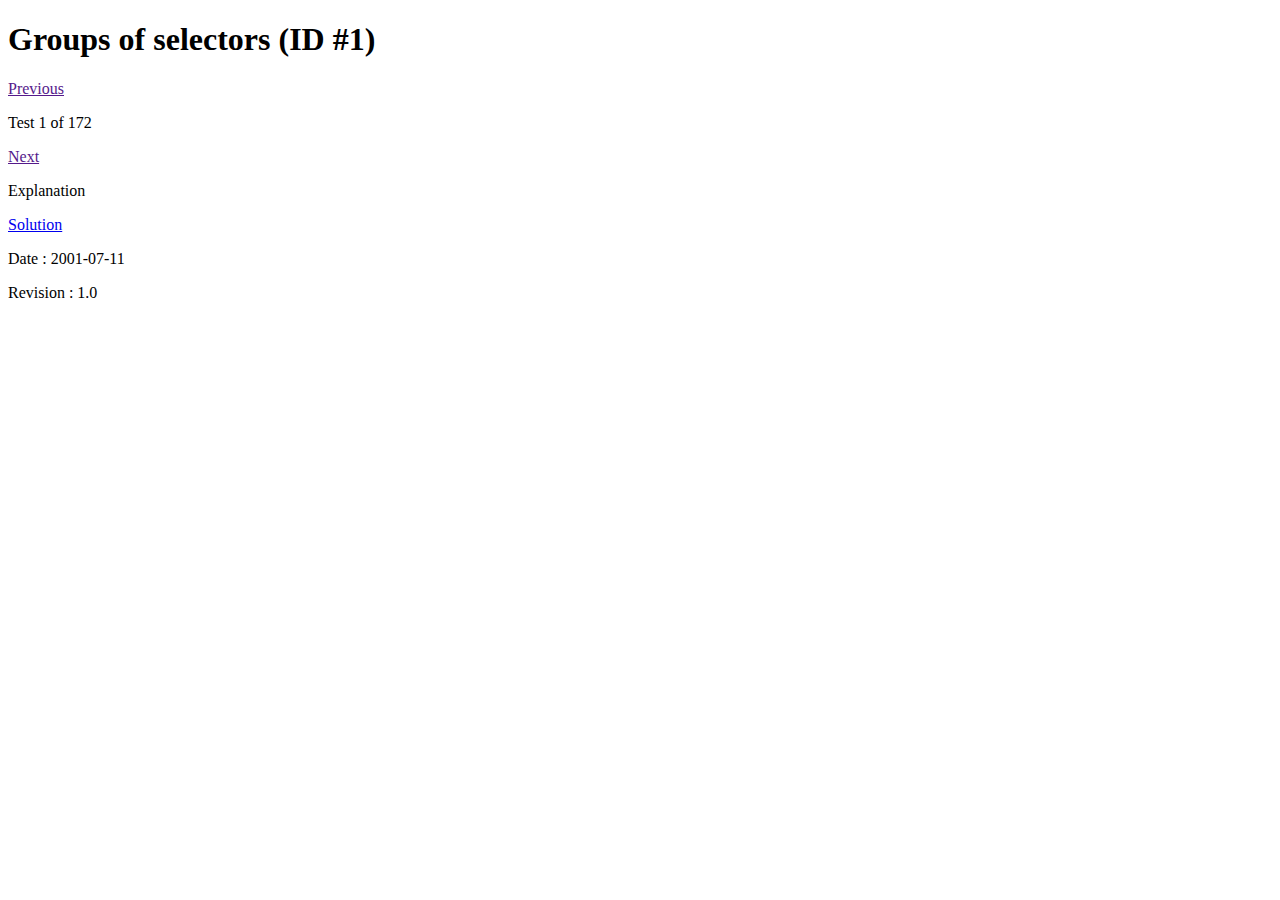
==== template/index.html @ 26eb4594 "Add templates" ====
<!DOCTYPE html>
<html>

<head>
    <title>Groups of selectors</title>

    <meta name="author" content="Daniel Glazman">

    <link rel="stylesheet" type="text/css" href="css/_index.css">
</head>

<body>
    <header>
        <h1>Groups of selectors (ID #1)</h1>
        <nav>
            <a href="" title="Previous test">Previous</a>
            <p>Test 1 of 172</p>
            <a href="" title="Next test">Next</a>
        </nav>
    </header>
    <p>Explanation</p>
    <main>
        <pre id="html-question">
</pre>

        <pre id="css-question">
</pre>

        <div id="html-solution">
        </div>
    </main>
    <a href="index-solution.html">Solution</a>
    <footer>
        <p>Date : 2001-07-11</p>
        <p>Revision : 1.0</p>
    </footer>
</body>

</html>
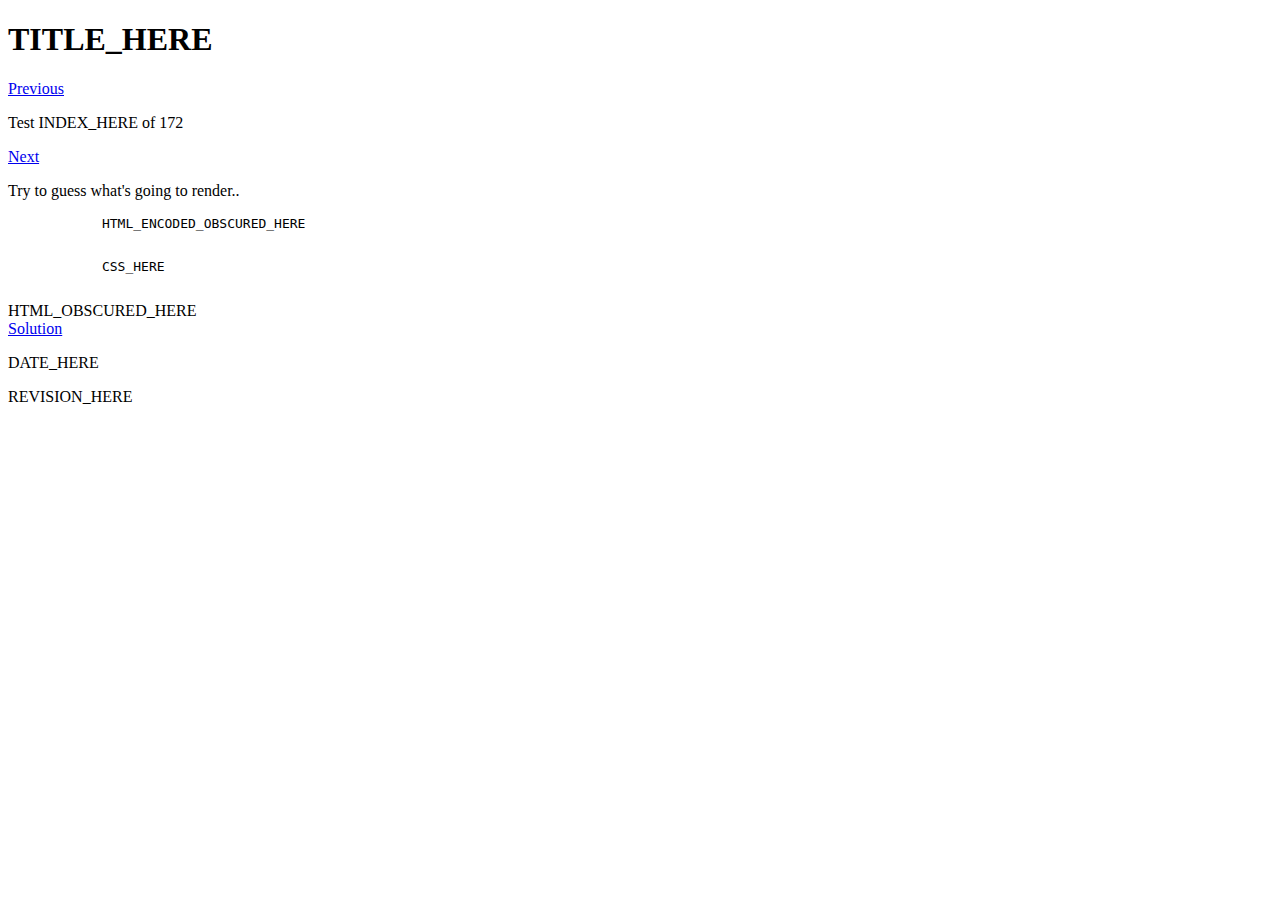
==== commit e51008ac: "Add transf" ====
--- a/template/index.html
+++ b/template/index.html
@@ -2,7 +2,7 @@
 <html>
 
 <head>
-    <title>Groups of selectors</title>
+    <title>TITLE_HERE</title>
 
     <meta name="author" content="Daniel Glazman">
 
@@ -11,28 +11,31 @@
 
 <body>
     <header>
-        <h1>Groups of selectors (ID #1)</h1>
+        <h1>TITLE_HERE</h1>
         <nav>
-            <a href="" title="Previous test">Previous</a>
-            <p>Test 1 of 172</p>
-            <a href="" title="Next test">Next</a>
+            <a rel="prev" href="PREV_HERE">Previous</a>
+            <p>Test INDEX_HERE of 172</p>
+            <a rel="next" href="NEXT_HERE">Next</a>
         </nav>
     </header>
-    <p>Explanation</p>
+    <p>Try to guess what's going to render..</p>
     <main>
         <pre id="html-question">
-</pre>
+            HTML_ENCODED_OBSCURED_HERE
+        </pre>
 
         <pre id="css-question">
-</pre>
+            CSS_HERE
+        </pre>
 
-        <div id="html-solution">
+        <div id="html-result">
+            HTML_OBSCURED_HERE
         </div>
     </main>
-    <a href="index-solution.html">Solution</a>
+    <a id="solution" href="SOLUTION_PAGE_HERE">Solution</a>
     <footer>
-        <p>Date : 2001-07-11</p>
-        <p>Revision : 1.0</p>
+        <p id="date-footer">DATE_HERE</p>
+        <p id="revision-footer">REVISION_HERE</p>
     </footer>
 </body>
 
